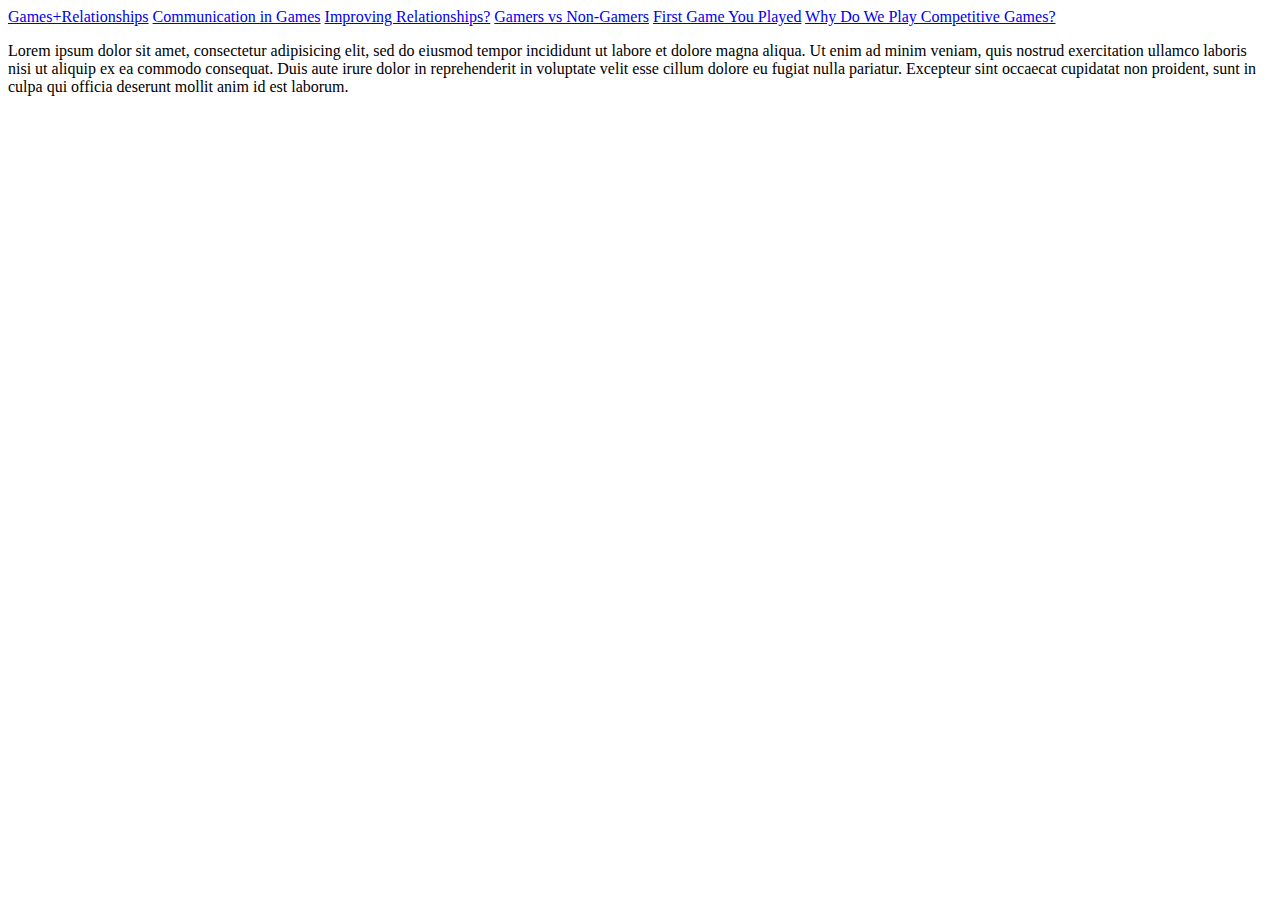
==== index.html @ 8827deea "Update index.html" ====
<!DOCTYPE html>
  <head>
    <title>Games + Relationships</title>
  </head>
  <body>
    <div class="topnav">
      <a class="active" href="#home">Games+Relationships</a>
      <a href="#communication">Communication in Games</a>
      <a href="#improving">Improving Relationships?</a>
      <a href="#gamers">Gamers vs Non-Gamers</a>
      <a href="#first">First Game You Played</a>
      <a href="#why"> Why Do We Play Competitive Games?</a>
      <p>Lorem ipsum dolor sit amet, consectetur adipisicing elit, sed do eiusmod tempor incididunt ut labore et dolore magna aliqua. Ut enim ad minim veniam, quis nostrud exercitation ullamco laboris nisi ut aliquip ex ea commodo consequat. Duis aute irure dolor in reprehenderit in voluptate velit esse cillum dolore eu fugiat nulla pariatur. Excepteur sint occaecat cupidatat non proident, sunt in culpa qui officia deserunt mollit anim id est laborum.</p>
  </body>
</html>
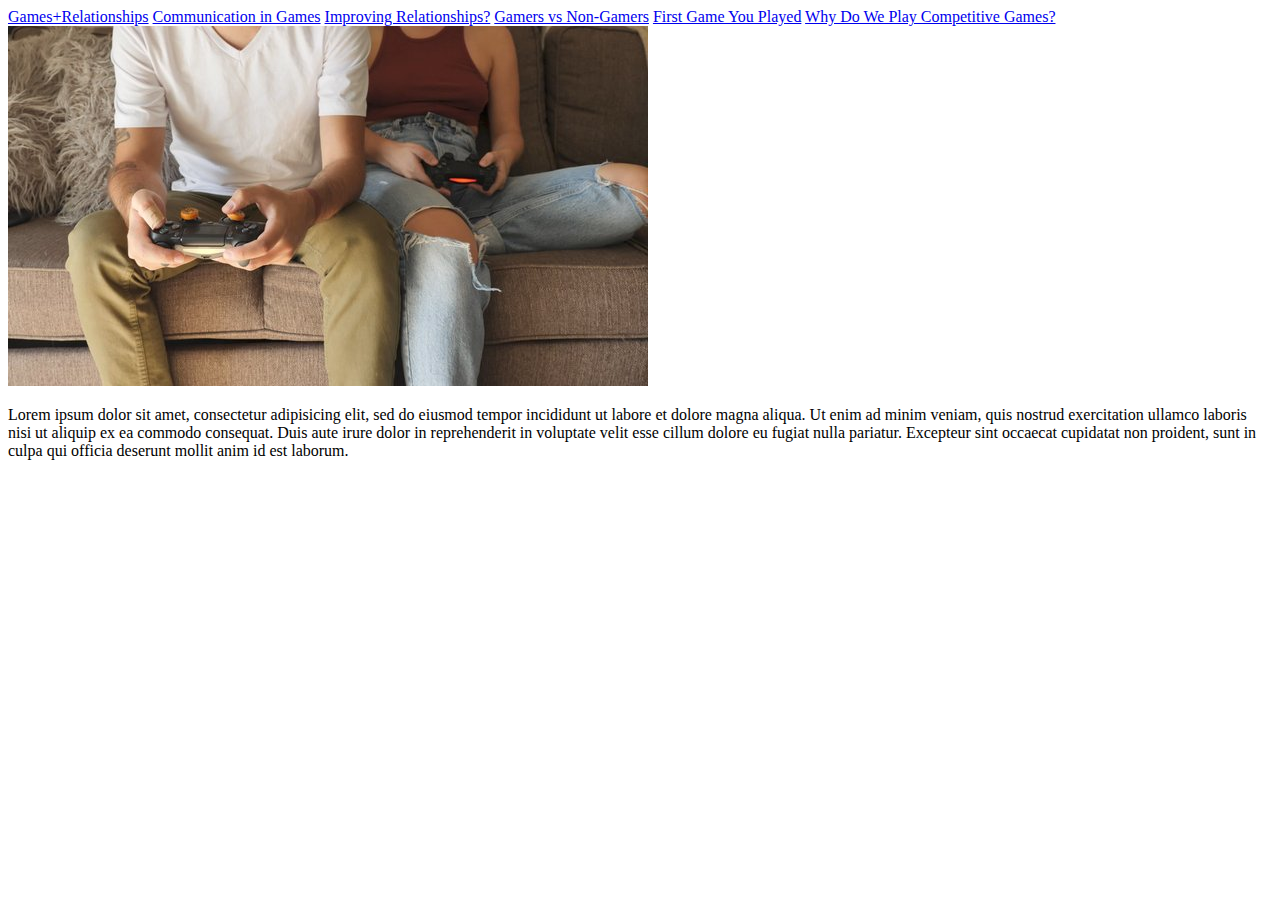
==== commit 925313a3: "Update index.html" ====
--- a/index.html
+++ b/index.html
@@ -10,6 +10,8 @@
       <a href="#gamers">Gamers vs Non-Gamers</a>
       <a href="#first">First Game You Played</a>
       <a href="#why"> Why Do We Play Competitive Games?</a>
+    </div>
+    <img src="img/thumbnail.jpg">
       <p>Lorem ipsum dolor sit amet, consectetur adipisicing elit, sed do eiusmod tempor incididunt ut labore et dolore magna aliqua. Ut enim ad minim veniam, quis nostrud exercitation ullamco laboris nisi ut aliquip ex ea commodo consequat. Duis aute irure dolor in reprehenderit in voluptate velit esse cillum dolore eu fugiat nulla pariatur. Excepteur sint occaecat cupidatat non proident, sunt in culpa qui officia deserunt mollit anim id est laborum.</p>
   </body>
 </html>
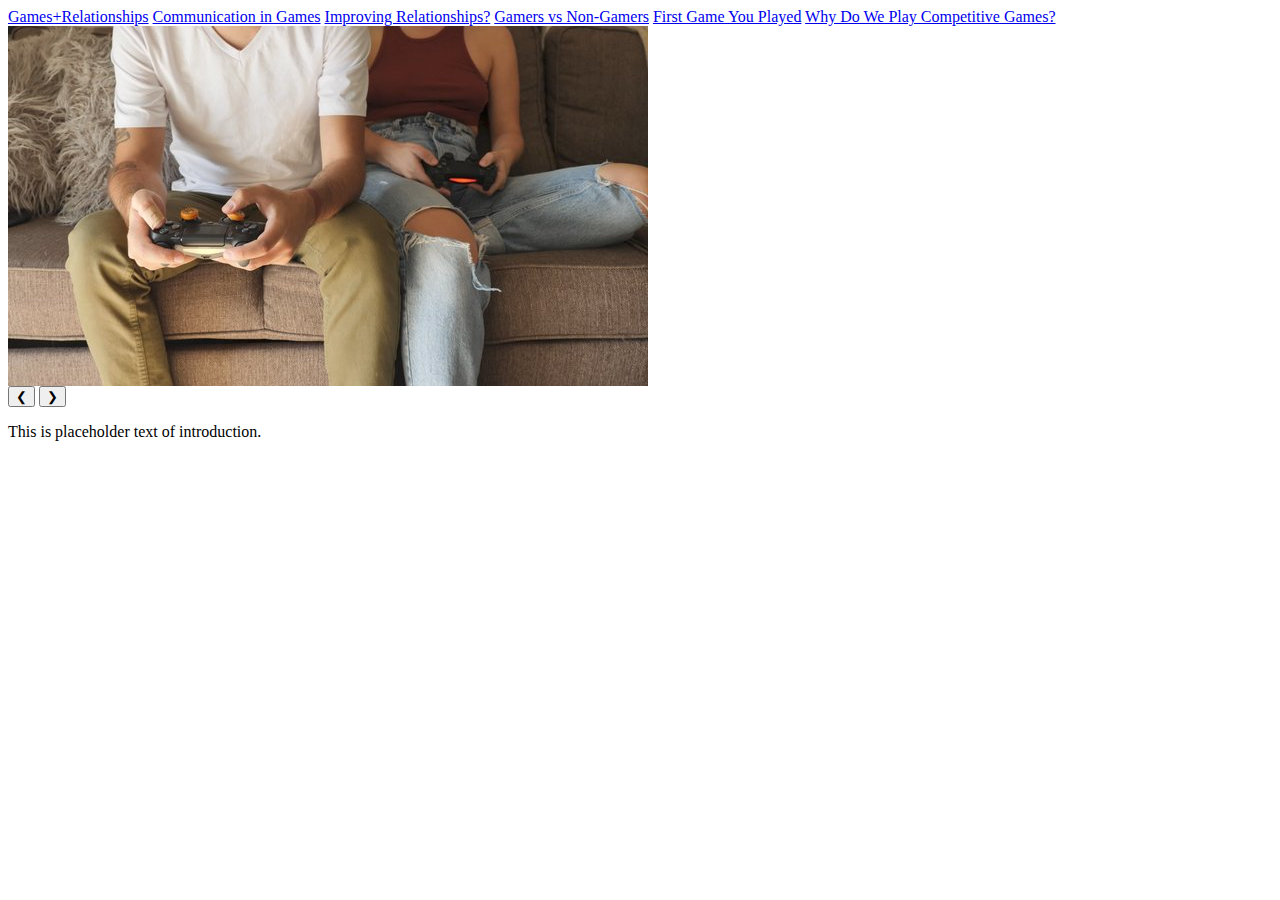
==== commit 707f8923: "Update index.html" ====
--- a/index.html
+++ b/index.html
@@ -1,8 +1,16 @@
 <!DOCTYPE html>
   <head>
     <title>Games + Relationships</title>
+
+    <link rel="stylesheet" type="text/css" href="index.css"></link>
+    <link rel="preconnect" href="https://fonts.gstatic.com">
+    <link href="https://fonts.googleapis.com/css2?family=Comfortaa&display=swap" rel="stylesheet">
+
+    <link rel="preconnect" href="https://fonts.gstatic.com">
+    <link href="https://fonts.googleapis.com/css2?family=Comfortaa&family=Quicksand:wght@600&display=swap" rel="stylesheet">
+
   </head>
-  <body>
+
     <div class="topnav">
       <a class="active" href="#home">Games+Relationships</a>
       <a href="#communication">Communication in Games</a>
@@ -11,7 +19,32 @@
       <a href="#first">First Game You Played</a>
       <a href="#why"> Why Do We Play Competitive Games?</a>
     </div>
-    <img src="img/thumbnail.jpg">
-      <p>Lorem ipsum dolor sit amet, consectetur adipisicing elit, sed do eiusmod tempor incididunt ut labore et dolore magna aliqua. Ut enim ad minim veniam, quis nostrud exercitation ullamco laboris nisi ut aliquip ex ea commodo consequat. Duis aute irure dolor in reprehenderit in voluptate velit esse cillum dolore eu fugiat nulla pariatur. Excepteur sint occaecat cupidatat non proident, sunt in culpa qui officia deserunt mollit anim id est laborum.</p>
-  </body>
+
+    <img class="mySlides" src="img/thumbnail.jpg">
+    <img class="mySlides" src="img/communication.jpg">
+    <button class="w3-button w3-display-left" onclick="plusDivs(-1)">&#10094;</button>
+    <button class="w3-button w3-display-right" onclick="plusDivs(+1)">&#10095;</button>
+      <p>This is placeholder text of introduction.</p>
+
+
+<script>
+  var slideIndex = 1;
+  showDivs(slideIndex);
+
+  function plusDivs(n) {
+    showDivs(slideIndex += n);
+}
+
+  function showDivs(n) {
+    var i;
+    var x = document.getElementsByClassName("mySlides");
+    if (n > x.length) {slideIndex = 1}
+    if (n < 1) {slideIndex = x.length}
+    for (i = 0; i < x.length; i++) {
+      x[i].style.display = "none";
+    }
+    x[slideIndex-1].style.display = "block";
+}
+</script>
+
 </html>
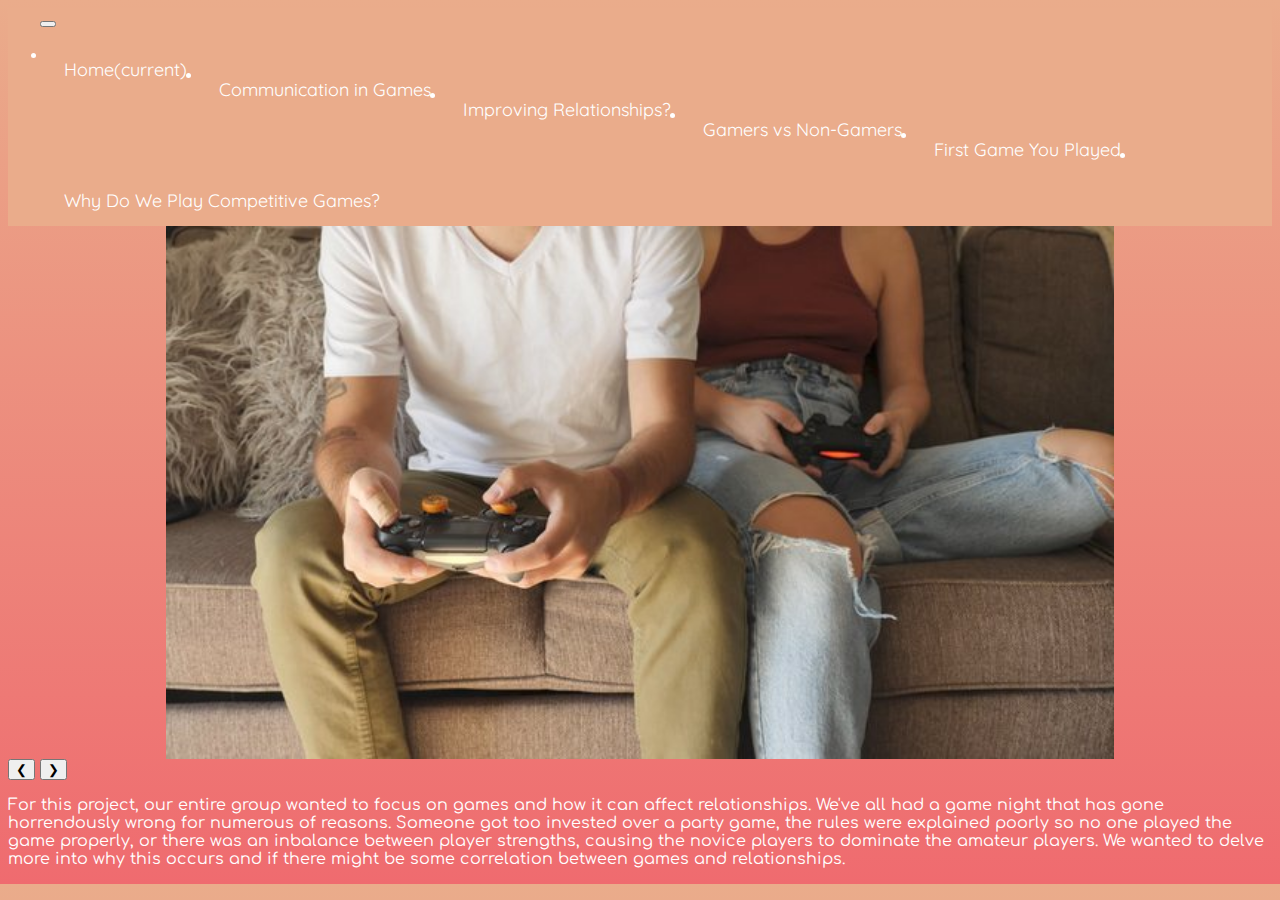
==== commit ab41d28a: "Update index.html" ====
--- a/index.html
+++ b/index.html
@@ -1,30 +1,54 @@
 <!DOCTYPE html>
   <head>
     <title>Games + Relationships</title>
-
+    <link rel="stylesheet" href="https://stackpath.bootstrapcdn.com/bootstrap/4.1.3/css/bootstrap.min.css" integrity="sha384-MCw98/SFnGE8fJT3GXwEOngsV7Zt27NXFoaoApmYm81iuXoPkFOJwJ8ERdknLPMO" crossorigin="anonymous">
+    <script src="https://code.jquery.com/jquery-3.3.1.slim.min.js" integrity="sha384-q8i/X+965DzO0rT7abK41JStQIAqVgRVzpbzo5smXKp4YfRvH+8abtTE1Pi6jizo" crossorigin="anonymous"></script>
+    <script src="https://cdnjs.cloudflare.com/ajax/libs/popper.js/1.14.3/umd/popper.min.js" integrity="sha384-ZMP7rVo3mIykV+2+9J3UJ46jBk0WLaUAdn689aCwoqbBJiSnjAK/l8WvCWPIPm49" crossorigin="anonymous"></script>
+    <script src="https://stackpath.bootstrapcdn.com/bootstrap/4.1.3/js/bootstrap.min.js" integrity="sha384-ChfqqxuZUCnJSK3+MXmPNIyE6ZbWh2IMqE241rYiqJxyMiZ6OW/JmZQ5stwEULTy" crossorigin="anonymous"></script>
     <link rel="stylesheet" type="text/css" href="index.css"></link>
     <link rel="preconnect" href="https://fonts.gstatic.com">
     <link href="https://fonts.googleapis.com/css2?family=Comfortaa&display=swap" rel="stylesheet">
-
+    <link rel="stylesheet" type="text/css" href="site.css"></link>
     <link rel="preconnect" href="https://fonts.gstatic.com">
     <link href="https://fonts.googleapis.com/css2?family=Comfortaa&family=Quicksand:wght@600&display=swap" rel="stylesheet">
 
   </head>
-
-    <div class="topnav">
-      <a class="active" href="#home">Games+Relationships</a>
-      <a href="#communication">Communication in Games</a>
-      <a href="#improving">Improving Relationships?</a>
-      <a href="#gamers">Gamers vs Non-Gamers</a>
-      <a href="#first">First Game You Played</a>
-      <a href="#why"> Why Do We Play Competitive Games?</a>
-    </div>
+  <div class="topnav">
+    <nav class="navbar navbar-expand-lg navbar-dark">
+      <a class="navbar-brand" href="../index.html"></a>
+      <button class="navbar-toggler" type="button" data-toggle="collapse" data-target="#navbarNav" aria-controls="navbarNav" aria-expanded="false" aria-label="Toggle navigation">
+        <span class="navbar-toggler-icon"></span>
+      </button>
+      <div class="collapse navbar-collapse" id="navbarNav">
+        <ul class="navbar-nav">
+          <li class="nav-item active">
+            <a class="nav-link" href="#">Home<span class="sr-only">(current)</span></a>
+          </li>
+          <li class="nav-item">
+            <a class="nav-link" href="./communication/communication.html">Communication in Games</a>
+          </li>
+          <li class="nav-item">
+            <a class="nav-link" href="./improving/improving.html">Improving Relationships?</a>
+          </li>
+          <li class="nav-item">
+            <a class="nav-link" href="./gamers/gamers.html">Gamers vs Non-Gamers</a>
+          </li>
+          <li class="nav-item">
+            <a class="nav-link" href="./first/first.html">First Game You Played</a>
+          </li>
+          <li class="nav-item">
+            <a class="nav-link" href="./why/why.html">Why Do We Play Competitive Games?</a>
+          </li>
+        </ul>
+      </div>
+    </nav>
+  </div>
 
     <img class="mySlides" src="img/thumbnail.jpg">
     <img class="mySlides" src="img/communication.jpg">
     <button class="w3-button w3-display-left" onclick="plusDivs(-1)">&#10094;</button>
     <button class="w3-button w3-display-right" onclick="plusDivs(+1)">&#10095;</button>
-      <p>This is placeholder text of introduction.</p>
+      <p>For this project, our entire group wanted to focus on games and how it can affect relationships. We've all had a game night that has gone horrendously wrong for numerous of reasons. Someone got too invested over a party game, the rules were explained poorly so no one played the game properly, or there was an inbalance between player strengths, causing the novice players to dominate the amateur players. We wanted to delve more into why this occurs and if there might be some correlation between games and relationships. </p>
 
 
 <script>
--- a/index.css
+++ b/index.css
@@ -0,0 +1,31 @@
+body {
+  color: #ffffff;
+  font-family: 'Comfortaa', cursive;
+  background-image: linear-gradient(0deg, rgba(239,107,111,1) 0%, rgba(234,172,139,1) 100%);
+
+}
+
+.topnav {
+  background-color: #EAAC8B;
+  overflow: hidden;
+  font-family: 'Quicksand', sans-serif;
+}
+
+.topnav a {
+  float: left;
+  color: #ffffff;
+  text-align: center;
+  text-decoration: none;
+  font-size: 18px
+}
+
+.topnav a:hover {
+  color: #B56576;
+}
+
+ img {
+   width: 75%;
+   display: block;
+   margin-left: auto;
+   margin-right: auto;
+}
--- a/site.css
+++ b/site.css
@@ -0,0 +1,23 @@
+body {
+  color: #ffffff;
+  font-family: 'Comfortaa', cursive;
+}
+
+.topnav {
+  background-color: #EAAC8B;
+  overflow: hidden;
+  font-family: 'Quicksand', sans-serif;
+}
+
+.topnav a {
+  float: left;
+  color: #ffffff;
+  text-align: center;
+  padding: 14px 16px;
+  text-decoration: none;
+  font-size: 18px
+}
+
+.topnav a:hover {
+  color: #B56576;
+}
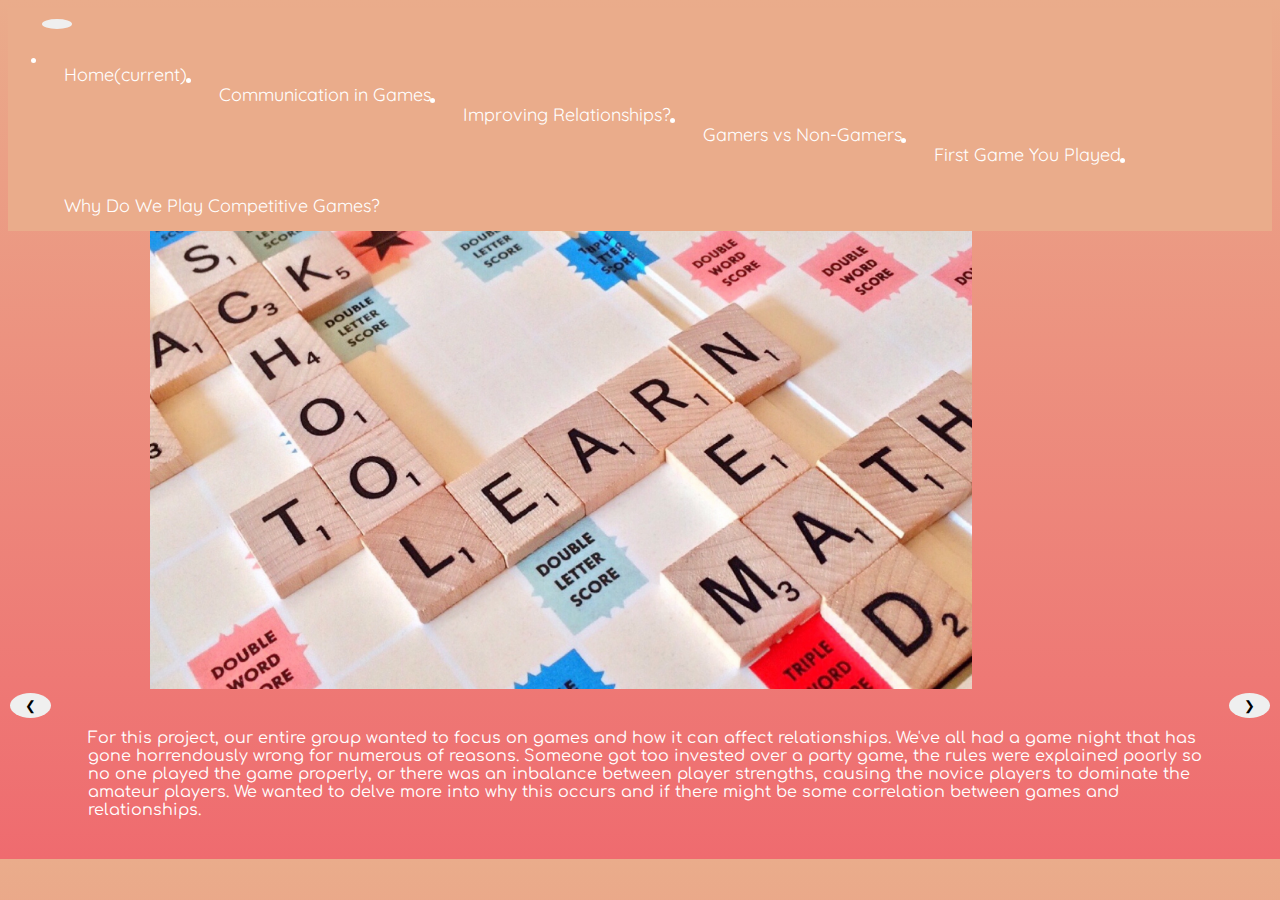
==== commit 636837b4: "Update index.html" ====
--- a/index.html
+++ b/index.html
@@ -43,32 +43,32 @@
       </div>
     </nav>
   </div>
+<body>
+      <img class="mySlides" src="img/communication.jpg">
+      <img class="mySlides" src="img/thumbnail.jpg">
 
-    <img class="mySlides" src="img/thumbnail.jpg">
-    <img class="mySlides" src="img/communication.jpg">
-    <button class="w3-button w3-display-left" onclick="plusDivs(-1)">&#10094;</button>
-    <button class="w3-button w3-display-right" onclick="plusDivs(+1)">&#10095;</button>
+  <button class="left-button" onclick="plusDivs(-1)">&#10094;</button>
+  <button class="right-button" onclick="plusDivs(+1)">&#10095;</button>
       <p>For this project, our entire group wanted to focus on games and how it can affect relationships. We've all had a game night that has gone horrendously wrong for numerous of reasons. Someone got too invested over a party game, the rules were explained poorly so no one played the game properly, or there was an inbalance between player strengths, causing the novice players to dominate the amateur players. We wanted to delve more into why this occurs and if there might be some correlation between games and relationships. </p>
 
+    <script>
+      var slideIndex = 1;
+      showDivs(slideIndex);
 
-<script>
-  var slideIndex = 1;
-  showDivs(slideIndex);
+      function plusDivs(n) {
+        showDivs(slideIndex += n);
+      }
 
-  function plusDivs(n) {
-    showDivs(slideIndex += n);
-}
-
-  function showDivs(n) {
-    var i;
-    var x = document.getElementsByClassName("mySlides");
-    if (n > x.length) {slideIndex = 1}
-    if (n < 1) {slideIndex = x.length}
-    for (i = 0; i < x.length; i++) {
-      x[i].style.display = "none";
-    }
-    x[slideIndex-1].style.display = "block";
-}
-</script>
-
+      function showDivs(n) {
+        var i;
+        var x = document.getElementsByClassName("mySlides");
+        if (n > x.length) {slideIndex = 1}
+        if (n < 1) {slideIndex = x.length}
+        for (i = 0; i < x.length; i++) {
+           x[i].style.display = "none";
+        }
+        x[slideIndex-1].style.display = "block";
+      }
+    </script>
+</body>
 </html>
--- a/index.css
+++ b/index.css
@@ -24,8 +24,31 @@
 }
 
  img {
-   width: 75%;
+   width: 65%;
    display: block;
    margin-left: auto;
-   margin-right: auto;
+   margin-right: 300px;
 }
+
+p {
+  margin: 40px 70px 40px 80px;
+}
+
+button {
+  border: none;
+  border-radius: 60%;
+  text-align: center;
+  text-decoration: none;
+  display: inline-block;
+  padding: 5px 15px;
+  margin: 4px 2px;
+  cursor: pointer;
+}
+
+.left-button {
+  float: left;
+}
+
+.right-button {
+  float: right;
+}
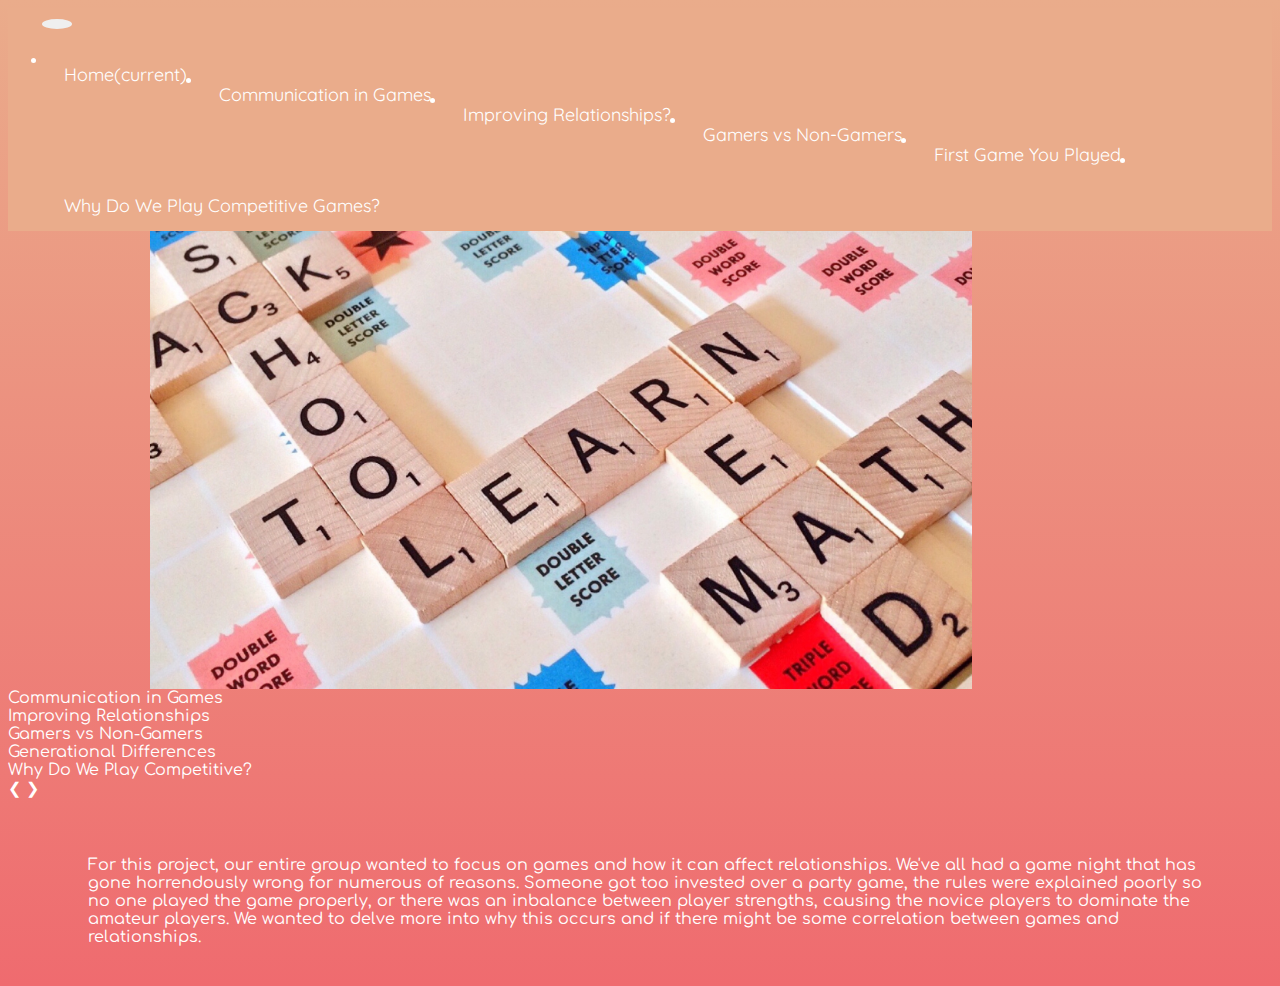
==== commit 0b2b1b7a: "Update index.html" ====
--- a/index.html
+++ b/index.html
@@ -11,6 +11,7 @@
     <link rel="stylesheet" type="text/css" href="site.css"></link>
     <link rel="preconnect" href="https://fonts.gstatic.com">
     <link href="https://fonts.googleapis.com/css2?family=Comfortaa&family=Quicksand:wght@600&display=swap" rel="stylesheet">
+    <meta name="viewport" content="width=device-width, initial-scale=1">
 
   </head>
   <div class="topnav">
@@ -44,31 +45,71 @@
     </nav>
   </div>
 <body>
-      <img class="mySlides" src="img/communication.jpg">
-      <img class="mySlides" src="img/thumbnail.jpg">
 
-  <button class="left-button" onclick="plusDivs(-1)">&#10094;</button>
-  <button class="right-button" onclick="plusDivs(+1)">&#10095;</button>
-      <p>For this project, our entire group wanted to focus on games and how it can affect relationships. We've all had a game night that has gone horrendously wrong for numerous of reasons. Someone got too invested over a party game, the rules were explained poorly so no one played the game properly, or there was an inbalance between player strengths, causing the novice players to dominate the amateur players. We wanted to delve more into why this occurs and if there might be some correlation between games and relationships. </p>
+      <a href="communication/communication.html">
+        <img alt="Communication-in-Games" class="mySlides" src="img/communication.jpg">
+      </a>
+      <div class="text">Communication in Games</div>
+      <a href="improving/improving.html">
+        <img alt="Improving-relationships" class="mySlides" src="img/thumbnail.jpg">
+      </a>
+        <div class="text">Improving Relationships</div>
+      <a href="gamers/gamers.html">
+        <img alt="Gamers-vs-nongamers" class="mySlides" src="img/horiz-gaming4.jpeg">
+      </a>
+      <div class="text">Gamers vs Non-Gamers</div>
+      <a href="first/first.html">
+        <img alt="Generational-Differences" class="mySlides" src="img/horiz-gaming3.jpeg">
+      </a>
+      <div class="text">Generational Differences</div>
+      <a href="why/why.html">
+        <img alt="Why-Do-We-Play-Competitive?" class="mySlides" src="img/whyimage.jpg">
+      </a>
+      <div class="text">Why Do We Play Competitive?</div>
+      <!-- Next and previous buttons -->
+        <a class="prev" onclick="plusSlides(-1)">&#10094;</a>
+        <a class="next" onclick="plusSlides(1)">&#10095;</a>
+      <br>
 
-    <script>
-      var slideIndex = 1;
-      showDivs(slideIndex);
+      <!-- The dots/circles -->
+      <div style="text-align:center">
+        <span class="dot" onclick="currentSlide(1)"></span>
+        <span class="dot" onclick="currentSlide(2)"></span>
+        <span class="dot" onclick="currentSlide(3)"></span>
+        <span class="dot" onclick="currentSlide(4)"></span>
+        <span class="dot" onclick="currentSlide(5)"></span>
+      </div>
+      <br>
+      <p>For this project, our entire group wanted to focus on games and how it can affect relationships. We've all had a game night that has gone horrendously wrong for numerous of reasons. Someone got too invested over a party game, the rules were explained poorly so no one played the game properly, or there was an inbalance between player strengths, causing the novice players to dominate the amateur players. We wanted to delve more into why this occurs and if there might be some correlation between games and relationships.</p>
 
-      function plusDivs(n) {
-        showDivs(slideIndex += n);
+      <script>
+    var slideIndex = 1;
+    showSlides(slideIndex);
+
+    function plusSlides(n) {
+      showSlides(slideIndex += n);
+    }
+
+    function currentSlide(n) {
+      showSlides(slideIndex = n);
+    }
+
+    function showSlides(n) {
+      var i;
+      var slides = document.getElementsByClassName("mySlides");
+      var dots = document.getElementsByClassName("dot");
+      if (n > slides.length) {slideIndex = 1}
+      if (n < 1) {slideIndex = slides.length}
+      for (i = 0; i < slides.length; i++) {
+          slides[i].style.display = "none";
       }
+      for (i = 0; i < dots.length; i++) {
+          dots[i].className = dots[i].className.replace(" active", "");
+      }
+      slides[slideIndex-1].style.display = "block";
+      dots[slideIndex-1].className += " active";
+    }
+    </script>
 
-      function showDivs(n) {
-        var i;
-        var x = document.getElementsByClassName("mySlides");
-        if (n > x.length) {slideIndex = 1}
-        if (n < 1) {slideIndex = x.length}
-        for (i = 0; i < x.length; i++) {
-           x[i].style.display = "none";
-        }
-        x[slideIndex-1].style.display = "block";
-      }
-    </script>
 </body>
 </html>
